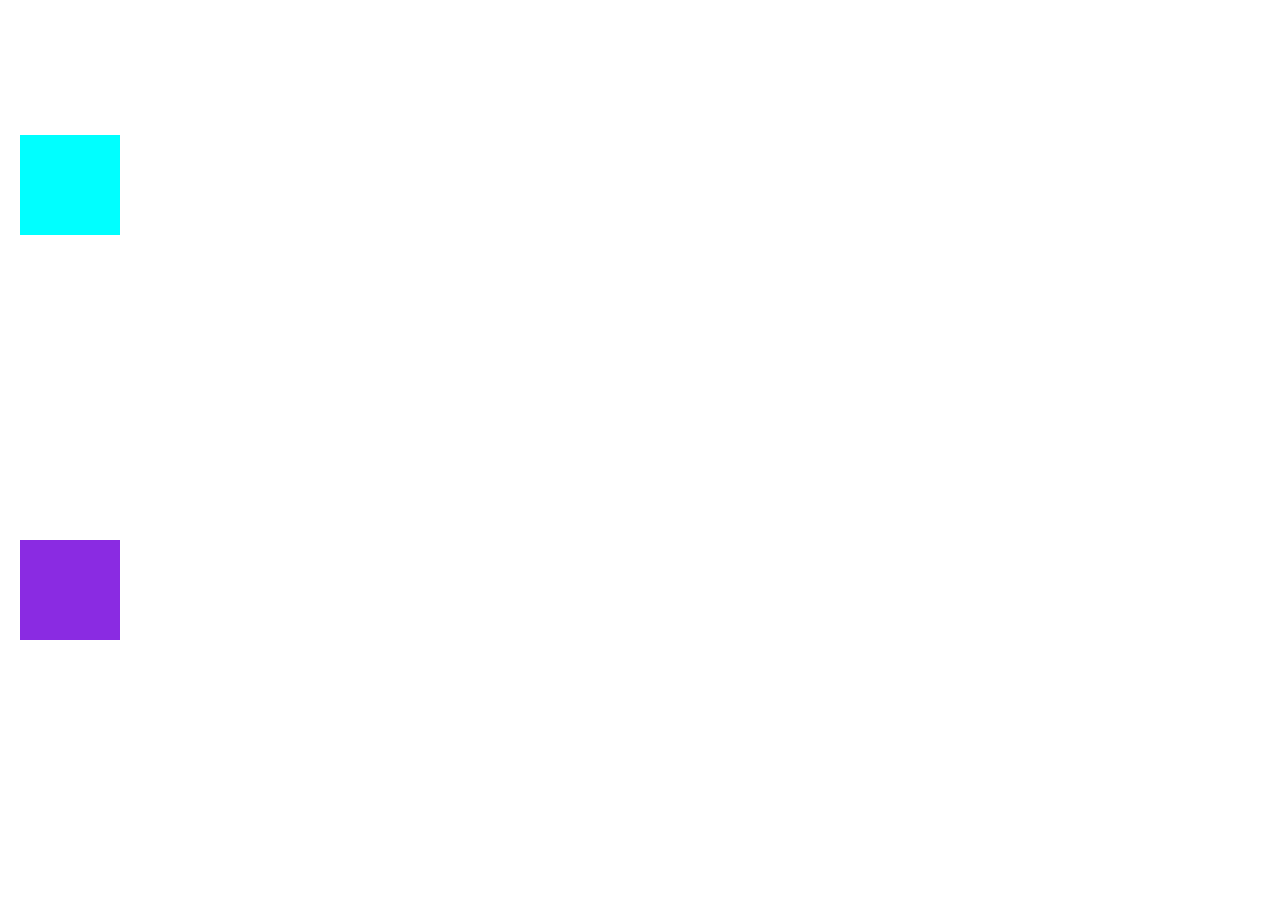
==== index.html @ 9b91d1e1 "début georgie" ====
<!doctype HTML>
<html>
	<head>
		<title>1, 2, 3, Welsh</title>
		<meta charset="utf-8">
		<link href="style.css" rel="stylesheet" type="text/css">
	</head>


	<body>
		<div id="joueur1"></div>
		<div id="joueur2"></div>
		
		<div id="georgie"></div>
		
		<script src="script.js"></script>
	</body>

</html>
---- style.css ----
#joueur1{
position:absolute;
width:100px;
height:100px;
left:20px;
top:15%;
background-color: aqua;
}

#joueur2{
position:absolute;
width:100px;
height:100px;
left:20px;
top:60%;
background-color: blueviolet;
}
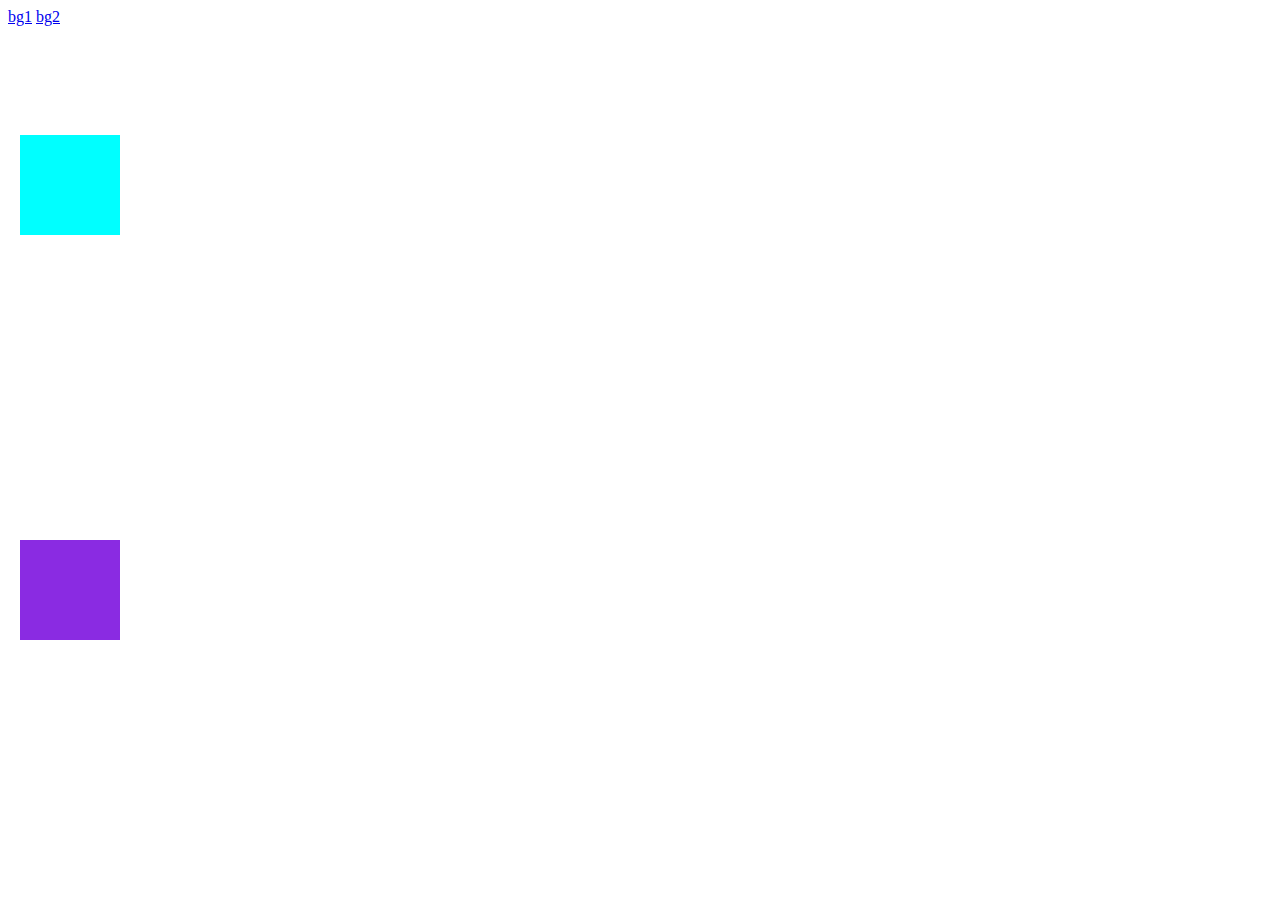
==== commit 894db612: "Module changement background" ====
--- a/index.html
+++ b/index.html
@@ -7,11 +7,11 @@
 	</head>
 
 
-	<body>
+	<body style="background-image:;">
+		<a href="javascript:changeBGImage('bg1.jpg')">bg1</a>
+		<a href="javascript:changeBGImage('bg2.jpg')">bg2</a>
 		<div id="joueur1"></div>
 		<div id="joueur2"></div>
-		
-		<div id="georgie"></div>
 		
 		<script src="script.js"></script>
 	</body>
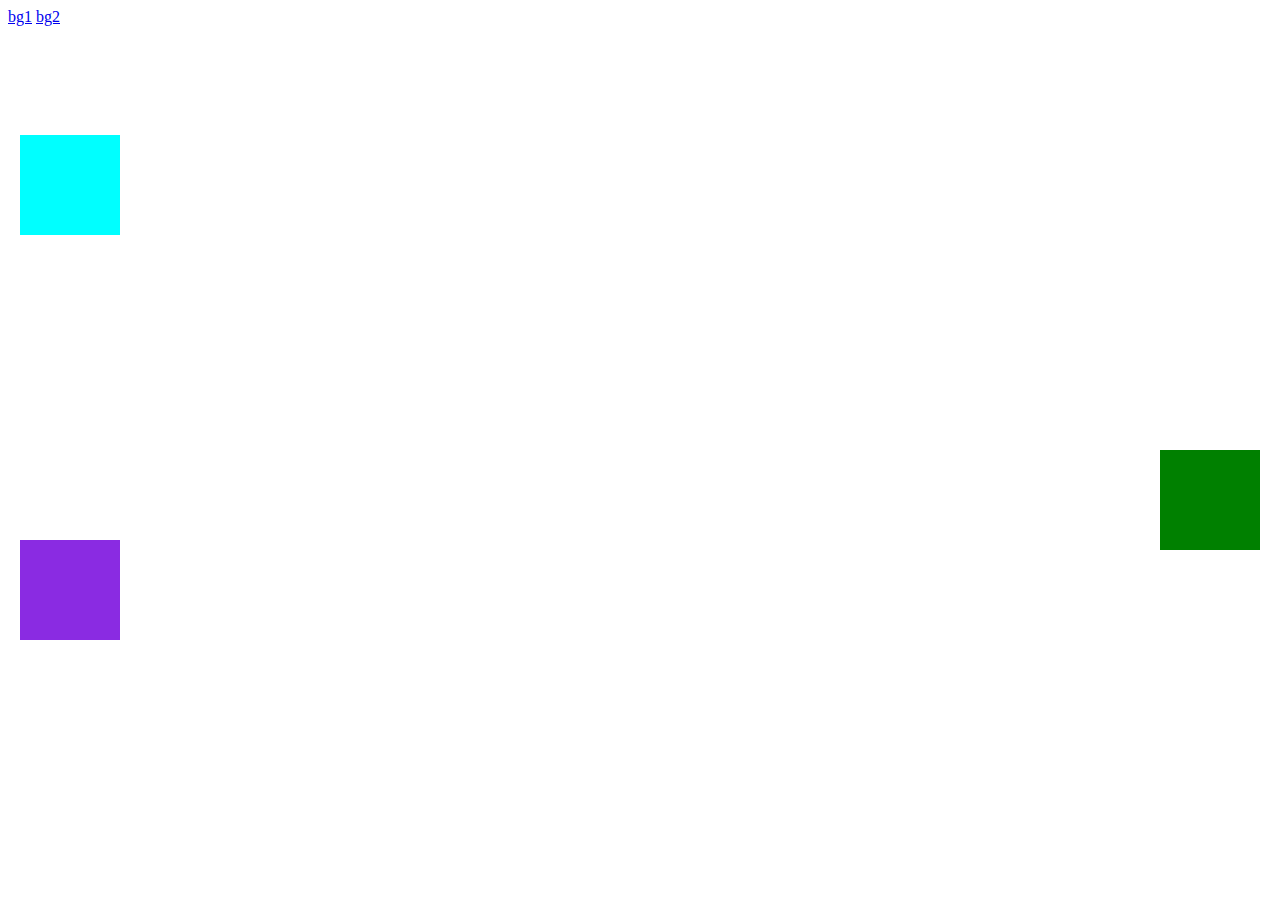
==== commit 3819b8cd: "Fonction Georgie finie + retour au départ" ====
--- a/index.html
+++ b/index.html
@@ -7,13 +7,17 @@
 	</head>
 
 
-	<body style="background-image:;">
+	<body style="background-image:;background-size: cover;">
 		<a href="javascript:changeBGImage('bg1.jpg')">bg1</a>
 		<a href="javascript:changeBGImage('bg2.jpg')">bg2</a>
+		
 		<div id="joueur1"></div>
 		<div id="joueur2"></div>
 		
+		<div id="georgie"></div>
+		
 		<script src="script.js"></script>
+		<script src="script2.js"></script>
 	</body>
 
 </html>--- a/style.css
+++ b/style.css
@@ -14,4 +14,12 @@
 left:20px;
 top:60%;
 background-color: blueviolet;
-}+}
+
+#georgie{
+position:absolute;
+width:100px;
+height:100px;
+right:20px;
+top:50%;
+}
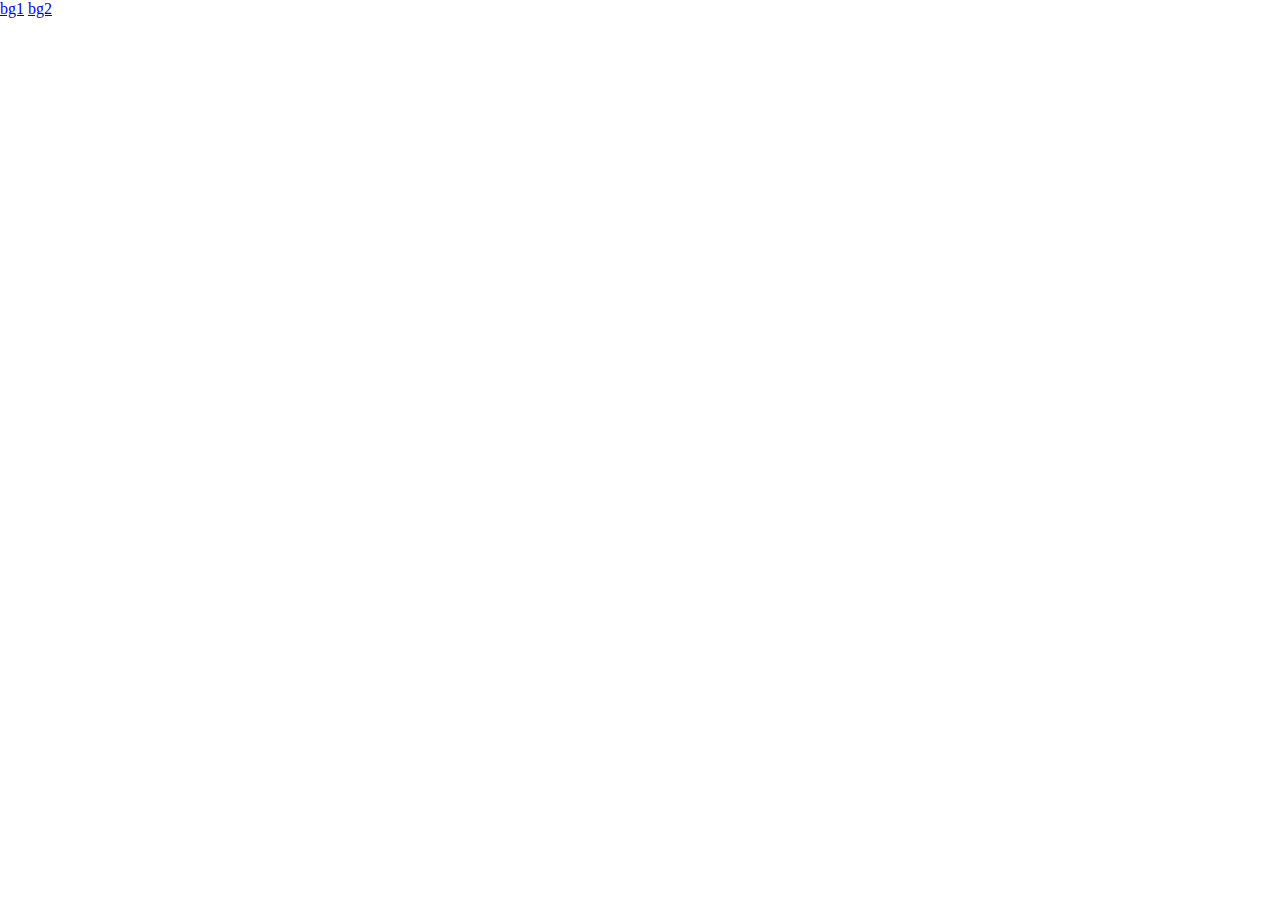
==== commit 8830a7fb: "Suppression des liens JS sur index" ====
--- a/index.html
+++ b/index.html
@@ -4,20 +4,23 @@
 		<title>1, 2, 3, Welsh</title>
 		<meta charset="utf-8">
 		<link href="style.css" rel="stylesheet" type="text/css">
+	
 	</head>
 
 
-	<body style="background-image:;background-size: cover;">
-		<a href="javascript:changeBGImage('bg1.jpg')">bg1</a>
-		<a href="javascript:changeBGImage('bg2.jpg')">bg2</a>
+	<body>
+		<a href="game.html?param=1">bg1</a>
+		<a href="game.html?param=2">bg2</a>
+
+
+
+
+
+
+
+
+
 		
-		<div id="joueur1"></div>
-		<div id="joueur2"></div>
-		
-		<div id="georgie"></div>
-		
-		<script src="script.js"></script>
-		<script src="script2.js"></script>
 	</body>
 
 </html>--- a/style.css
+++ b/style.css
@@ -1,25 +1,31 @@
+body {
+	margin: 0;
+	padding: 0;
+	background-size: cover;
+}
+
 #joueur1{
-position:absolute;
-width:100px;
-height:100px;
-left:20px;
-top:15%;
-background-color: aqua;
+	position:absolute;
+	width:100px;
+	height:100px;
+	left:20px;
+	top:15%;
+	background-color: aqua;
 }
 
 #joueur2{
-position:absolute;
-width:100px;
-height:100px;
-left:20px;
-top:60%;
-background-color: blueviolet;
+	position:absolute;
+	width:100px;
+	height:100px;
+	left:20px;
+	top:60%;
+	background-color: blueviolet;
 }
 
 #georgie{
-position:absolute;
-width:100px;
-height:100px;
-right:20px;
-top:50%;
+	position:absolute;
+	width:100px;
+	height:100px;
+	right:20px;
+	top:50%;
 }
